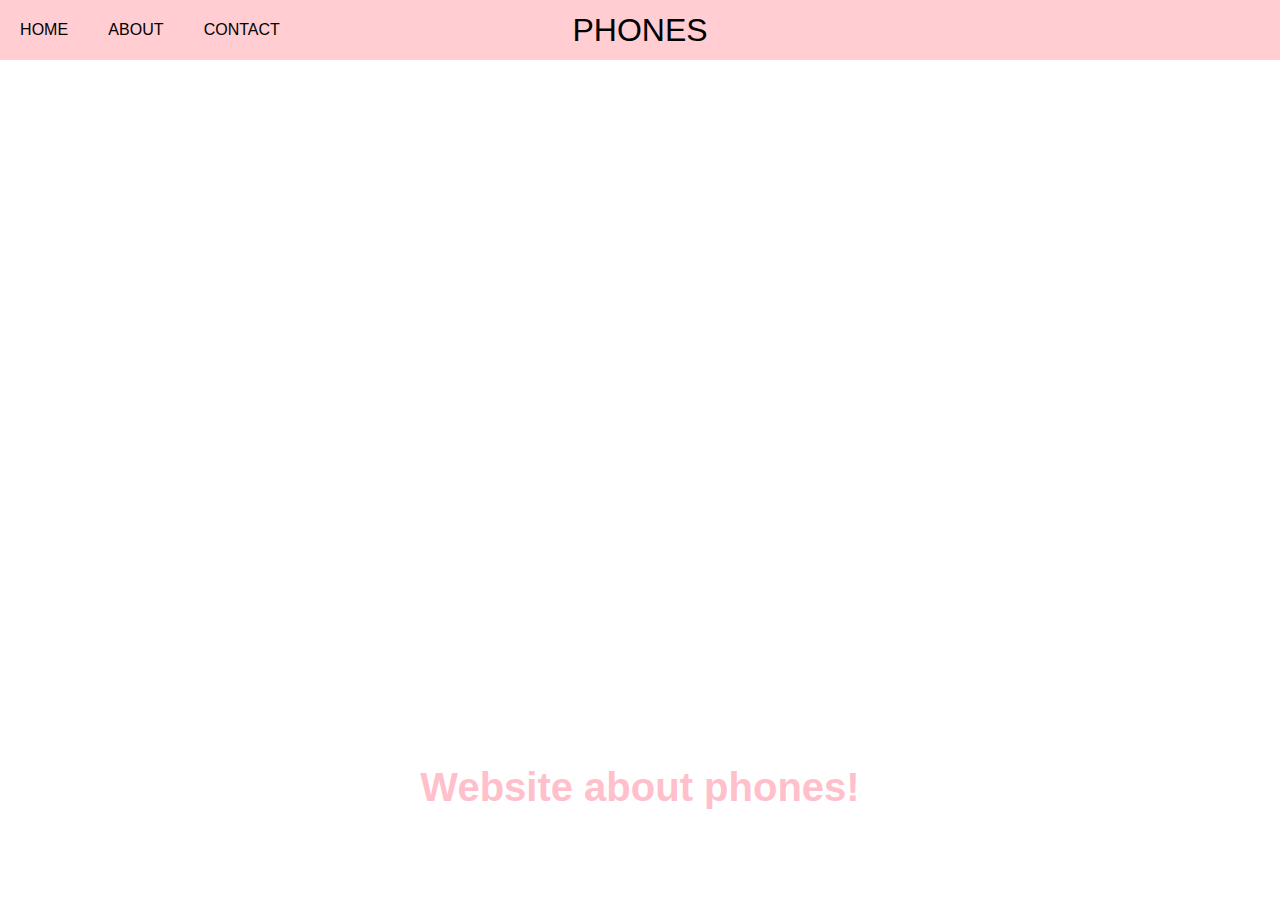
==== projects/phones/index.html @ 97da9898 "phones" ====
<!DOCTYPE html>
<html lang="en">
  <head>
    <meta charset="UTF-8" />
    <meta name="viewport" content="width=device-width, initial-scale=1.0" />
    <meta http-equiv="X-UA-Compatible" content="ie=edge" />
    <title>Document</title>
    <link rel="stylesheet" href="style.css" />
    <link
      rel="stylesheet"
      href="https://use.fontawesome.com/releases/v5.7.2/css/all.css"
      integrity="sha384-fnmOCqbTlWIlj8LyTjo7mOUStjsKC4pOpQbqyi7RrhN7udi9RwhKkMHpvLbHG9Sr"
      crossorigin="anonymous"
    />
  </head>
  <body>
    <div class="nav-section">
      <ul class="nav-link-section">
        <li class="nav-link-item"><a class="nav-link" href="">HOME</a></li>
        <li class="nav-link-item"><a class="nav-link" href="">ABOUT</a></li>
        <li class="nav-link-item"><a class="nav-link" href="">CONTACT</a></li>
      </ul>
      <div class="nav-header">PHONES</div>
      <ul class="nav-icon-section">
        <li class="nav-icon-item">
          <a class="nav-icon" href=""><i class="fab fa-android"></i></a>
        </li>
        <li class="nav-icon-item">
          <a class="nav-icon" href=""><i class="fas fa-headphones"></i></a>
        </li>
        <li class="nav-icon-item">
          <a class="nav-icon" href=""><i class="fas fa-biohazard"></i></a>
        </li>
      </ul>
    </div>
    <div class="image-section">
      <div class="image-text">Website about phones!</div>
    </div>
  </body>
</html>
---- projects/phones/style.css ----
* {
  padding: 0;
  margin: 0;
  font-family: "Futura", "Arial", sans-serif;
}
.nav-section {
  height: 60px;
  background-color: #ffcdd2;
  display: flex;
  justify-content: space-between;
  align-items: center;
}
.nav-link-section {
  width: 300px;
  display: flex;
  justify-content: space-around;
  list-style: none;
}
.nav-link {
  color: black;
  text-decoration: none;
  padding: 5px 0px;
}
.nav-link:hover {
  border-bottom: 3px black solid;
}
.nav-icon-section {
  width: 300px;
  display: flex;
  justify-content: space-around;
  list-style: none;
  font-size: 1.25em;
}
.nav-icon {
  color: black;
  text-decoration: none;
}
.nav-icon:hover {
  border-bottom: 3px black solid;
}
.nav-header {
  color: black;
  font-size: 2em;
}
.image-section {
  height: 800px;
  width: 100%;
  background-image: url("https://media.wired.com/photos/5c6db53ffef5821a736af429/master/pass/samsungfold_top-1130992912.jpg");
  background-repeat: no-repeat;
  background-size: cover;
  background-position: center;
  display: flex;
  justify-content: center;
  align-items: flex-end;
}
.image-text {
  color: pink;
  padding-bottom: 50px;
  font-size: 2.5em;
  font-weight: bold;
}
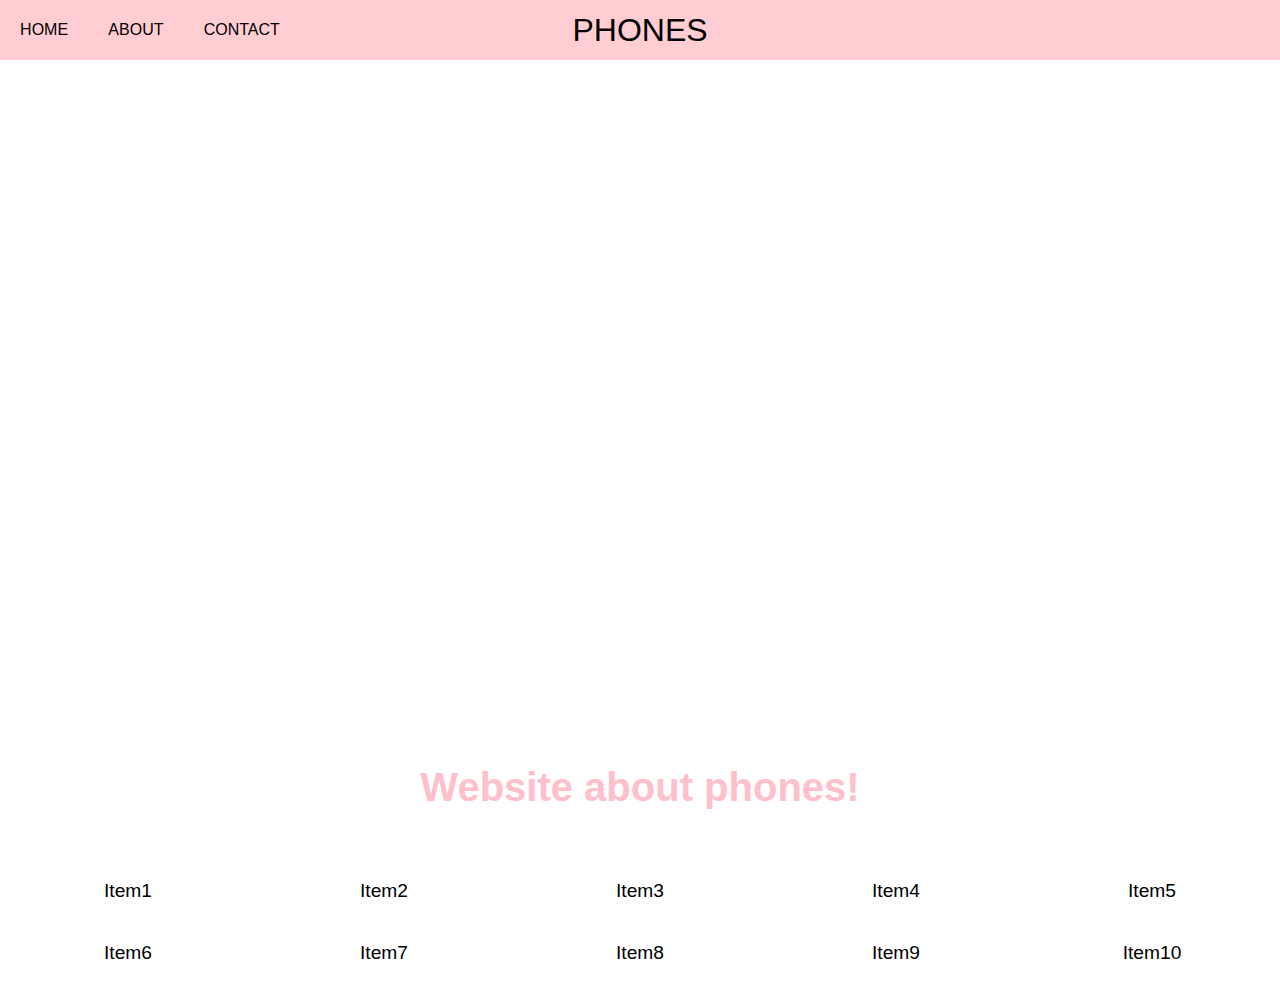
==== commit 33e98eee: "flex box" ====
--- a/projects/phones/index.html
+++ b/projects/phones/index.html
@@ -36,5 +36,47 @@
     <div class="image-section">
       <div class="image-text">Website about phones!</div>
     </div>
+    <div class="card-section">
+      <div class="card-item">
+        <i class="fab fa-staylinked"></i>
+        <a class="card-link" href="">Item1</a>
+      </div>
+      <div class="card-item">
+        <i class="fab fa-staylinked"></i>
+        <a class="card-link" href="">Item2</a>
+      </div>
+      <div class="card-item">
+        <i class="fab fa-chrome"></i>
+        <a class="card-link" href="">Item3</a>
+      </div>
+      <div class="card-item">
+        <i class="fab fa-staylinked"></i>
+        <a class="card-link" href="">Item4</a>
+      </div>
+      <div class="card-item">
+        <i class="fab fa-staylinked"></i>
+        <a class="card-link" href="">Item5</a>
+      </div>
+      <div class="card-item">
+        <i class="fab fa-staylinked"></i>
+        <a class="card-link" href="">Item6</a>
+      </div>
+      <div class="card-item">
+        <i class="fab fa-staylinked"></i>
+        <a class="card-link" href="">Item7</a>
+      </div>
+      <div class="card-item">
+        <i class="fab fa-staylinked"></i>
+        <a class="card-link" href="">Item8</a>
+      </div>
+      <div class="card-item">
+        <i class="fab fa-staylinked"></i>
+        <a class="card-link" href="">Item9</a>
+      </div>
+      <div class="card-item">
+        <i class="fab fa-staylinked"></i>
+        <a class="card-link" href="">Item10</a>
+      </div>
+    </div>
   </body>
 </html>
--- a/projects/phones/style.css
+++ b/projects/phones/style.css
@@ -9,7 +9,10 @@
   display: flex;
   justify-content: space-between;
   align-items: center;
+  position: fixed;
+  width: 100%;
 }
+
 .nav-link-section {
   width: 300px;
   display: flex;
@@ -41,8 +44,13 @@
 .nav-header {
   color: black;
   font-size: 2em;
+  transition: all 2s;
+}
+.nav-header:hover {
+  transform: rotate(360deg);
 }
 .image-section {
+  padding-top: 60px;
   height: 800px;
   width: 100%;
   background-image: url("https://media.wired.com/photos/5c6db53ffef5821a736af429/master/pass/samsungfold_top-1130992912.jpg");
@@ -59,3 +67,60 @@
   font-size: 2.5em;
   font-weight: bold;
 }
+.card-section {
+  display: flex;
+  flex-wrap: wrap;
+  justify-content: space-around;
+}
+.card-item {
+  width: 20%;
+  display: flex;
+  flex-direction: column;
+  align-items: center;
+  margin: 20px 0px;
+  transition: all 0.2s;
+}
+
+.card-item:hover {
+  color: red;
+}
+.card-item i {
+  font-size: 6em;
+  transition: 2s;
+}
+.card-item i:hover {
+  transform: rotate(360deg);
+}
+.card-link {
+  font-size: 1.2em;
+  text-decoration: none;
+  color: black;
+}
+@media (max-width: 800px) {
+  .nav-section {
+    flex-direction: column;
+    height: auto;
+  }
+  .nav-header {
+    order: -1;
+  }
+  .nav-link-section {
+    margin: 15px 0;
+  }
+  .card-item {
+    width: 30%;
+  }
+}
+@media (max-width: 800px) {
+  .image-text {
+    font-size: 35px;
+  }
+}
+@media (max-width: 500px) {
+  .image-text {
+    font-size: 20px;
+  }
+  .card-item {
+    width: 50%;
+  }
+}
